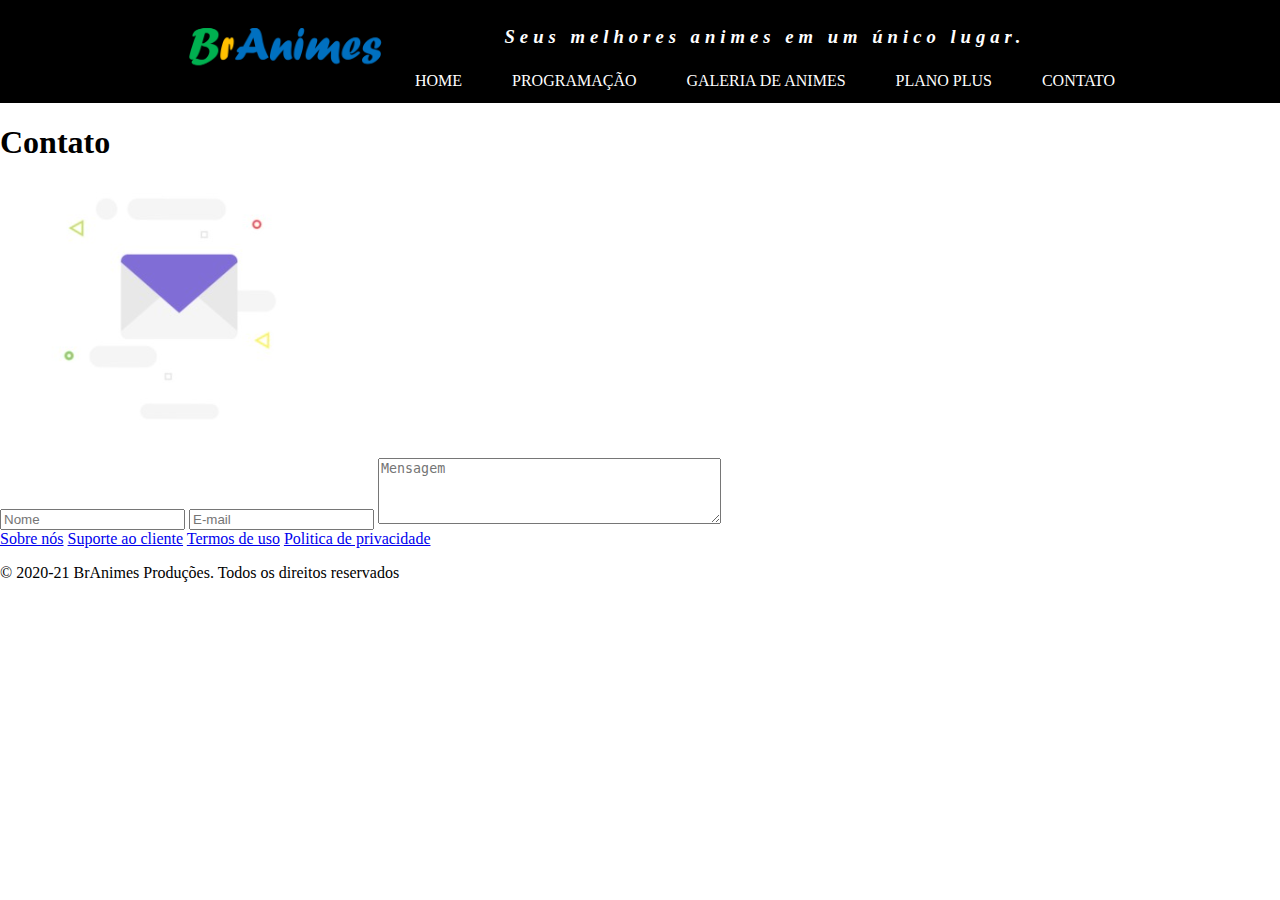
==== contato.html @ 0965817b "Estrutura BrAnimes" ====
<!DOCTYPE html>
<html>

<head>
    <meta charset="UTF-8">
    <meta name="viewport" content="width=device-width, initial-scale=1.0">
    <title>Document</title>
    <link rel="shortcut icon" href="imagens/icone.png" type="image/x-icon">
    <link rel="stylesheet" href="css/estilo.css">
</head>

<body>

    <header>
        <div class="container">
            <section id="logo">
                <img src="imagens/logo.png">
            </section>
            <section id="direita">
                <p>Seus melhores animes em um único lugar.</p>
                <nav> 
                    <a href="index.html">Home</a>
                    <a href="programacao.html">Programação</a>
                    <a href="galeria.html">Galeria de Animes</a>
                    <a href="planos.html">Plano Plus</a>
                    <a href="contato.html">Contato</a>
                </nav>
            </section>
        </div>
     </header>

    <main>

        <h1>Contato</h1>

        <section>
            <figure>
                <img src="imagens/email.png">
            </figure>
            <form>
                <input type="text" name="txtnome" placeholder="Nome">
                <input type="email" name="txtemail" placeholder="E-mail">
                <textarea rows="4" cols="40" name="msg" placeholder="Mensagem"></textarea>
            </form>
        </section>

    </main>

    <footer>

        <div>
            <nav>
                <a href="sobre.html">Sobre nós</a>
                <a href="suporte.html">Suporte ao cliente</a>
                <a href="termos.html">Termos de uso</a>
                <a href="politicas.html">Politica de privacidade</a>
            </nav>
            <p>&copy; 2020-21 BrAnimes Produções. Todos os direitos reservados</p>
        </div>

    </footer>

</body>

</html>
---- css/estilo.css ----
body{
    margin: 0;
}

.container{
    width: 960px;
    margin: auto;
}

header{
    background-color: #000000;
    color: #ffffff;
}

header .container{
    display: flex;
    align-items: center;
}

#logo{
    width: 250px;
}

#logo img{
    width: 100%;
}

#direita{
    flex-grow: 1;
    text-align: center;

}

#direita p{
    letter-spacing: 5px;
    font-size: 14pt;
    font-style: italic;
    font-weight: bold;
}

header nav{
    display: flex;
    justify-content: space-between;
}

header nav a{
    color: #ffffff;
    text-decoration: none;
    padding: 5px;
    text-transform: uppercase;
}

header nav a:hover{
    background-color: #ff0;
    color: #000;

}
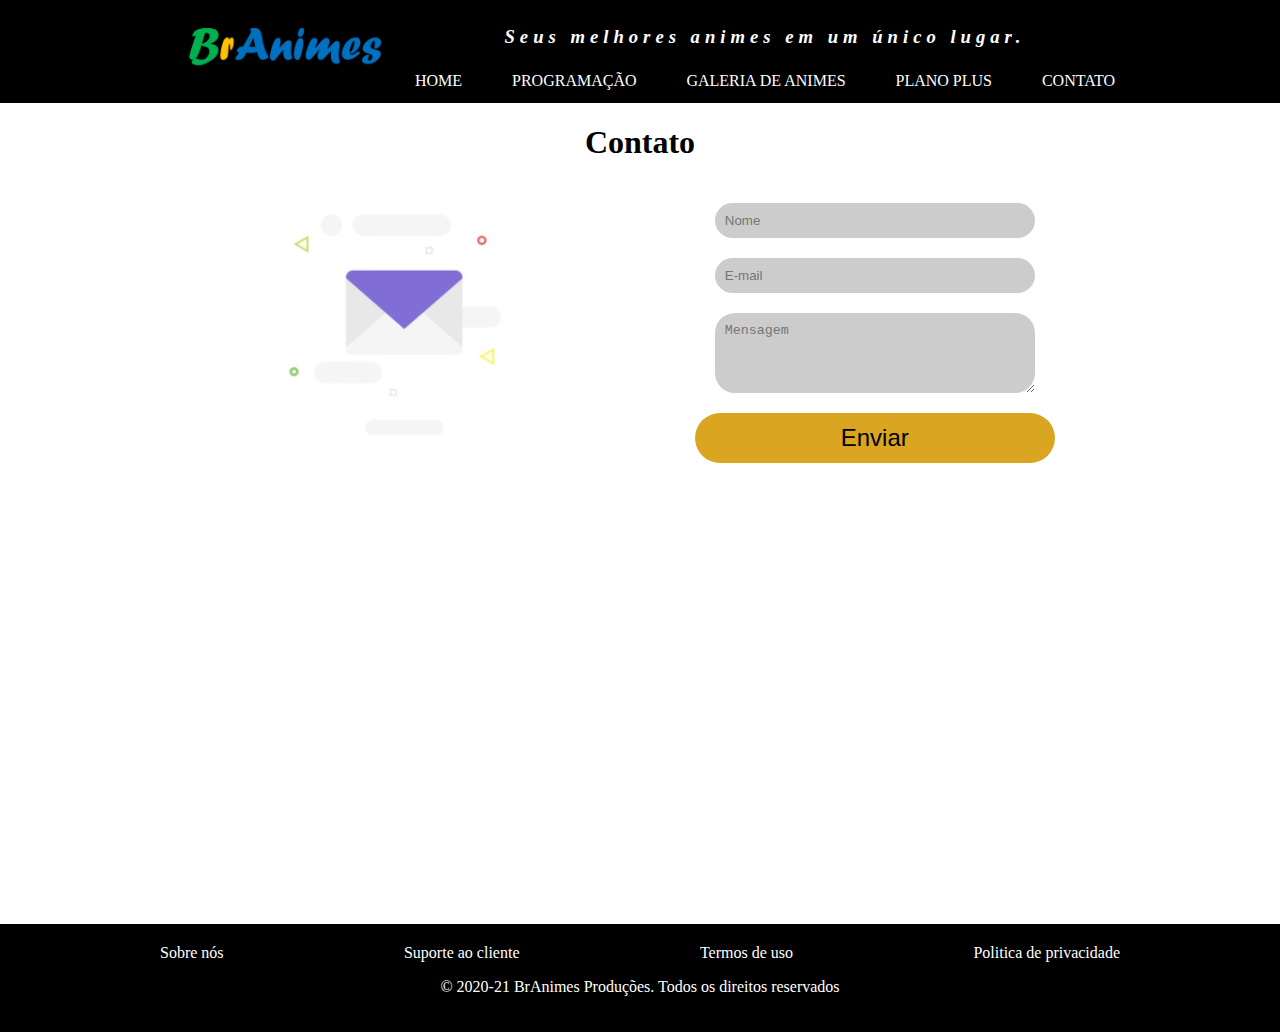
==== commit 1e73c062: "atualização CSS 070421" ====
--- a/contato.html
+++ b/contato.html
@@ -33,7 +33,7 @@
 
         <h1>Contato</h1>
 
-        <section>
+        <section id="contato">
             <figure>
                 <img src="imagens/email.png">
             </figure>
@@ -41,6 +41,7 @@
                 <input type="text" name="txtnome" placeholder="Nome">
                 <input type="email" name="txtemail" placeholder="E-mail">
                 <textarea rows="4" cols="40" name="msg" placeholder="Mensagem"></textarea>
+                <button type="submit">Enviar</button>
             </form>
         </section>
 
@@ -48,7 +49,7 @@
 
     <footer>
 
-        <div>
+        <div class="container">
             <nav>
                 <a href="sobre.html">Sobre nós</a>
                 <a href="suporte.html">Suporte ao cliente</a>
--- a/css/estilo.css
+++ b/css/estilo.css
@@ -54,4 +54,176 @@
     background-color: #ff0;
     color: #000;
 
+}
+
+footer{
+    background-color: #000000;
+    color: #ffffff;
+    text-align: center;
+    padding: 20px;
+}
+
+footer nav{
+    display: flex;
+    justify-content: space-between;
+
+}
+
+footer nav a{
+    text-decoration: none;
+    color: #ffffff;
+}
+
+footer nav a:hover{
+    color: #ffff00;
+    text-decoration: underline overline;
+}
+
+main{
+    width: 960px;
+    margin: auto;
+    min-height: 800px;
+}
+
+main h1{
+    text-align: center;
+}
+
+.texto_banner{
+    font-size: 30pt;
+    text-align: center;
+    margin: 20px 0px;
+
+}
+
+#assistir, #assinar{
+    text-decoration: none;
+    width: 300px;
+    height: 50px;
+    color: #ffffff;
+    display: block;
+    font-size: 18pt;
+    margin: auto;
+    line-height: 50px;
+    border-radius: 20px;
+    box-shadow: 0px 0px 5px #000;
+
+}
+
+#assistir{
+    background-color: #4892f186;
+}
+
+#assinar{
+    background-color: #ff4e71;
+}
+
+.destaque{
+    background-color: #ee9038;
+    margin-top: 20px;
+    margin-bottom: 20px;
+    padding: 20px;
+    border-radius: 10px;
+    box-shadow: 0px 0px 5px #000;
+}
+.destaque section{
+    display: flex;
+}
+
+.destaque figure img{
+    width: 150px;
+}
+
+.programacao{
+    display: flex;
+    flex-wrap: wrap;
+}
+
+.programacao h3{
+    width: 100%;
+}
+
+.programacao article img{
+    width: 150px;
+}
+
+.programacao article{
+    width: 50%;
+    display: flex;
+    padding: 10px;
+    box-sizing: border-box;
+}
+
+.programacao article section{
+    padding: 30px;
+}
+
+#destaque_plus{
+    display: flex;
+}
+
+#destaque_plus p{
+    text-align: center;
+}
+
+.planos{
+    width: 300px;
+    text-align: center;
+    margin: 20px auto;
+    border-radius: 50px;
+    padding: 50px;
+    border: 2px solid rgb(49, 240, 151);
+}
+
+.planos ul{
+    text-align: left;
+}
+
+.planos p{
+    font-size: 30pt;
+    margin-top: 0;
+}
+
+.planos p span{
+    font-size: 22pt;
+    color: #ff0000;
+}
+
+#galeria{
+    display: flex;
+    flex-wrap: wrap;
+    justify-content: center;
+
+}
+
+#galeria img{
+    width: 200px;
+    margin: 10px 8px;
+}
+
+#contato{
+    display: flex;
+    justify-content: space-around;
+
+}
+
+#contato input, textarea{
+    display: block;
+    width: 300px;
+    background-color: #cccccc;
+    margin: 20px;
+    padding: 10px;
+    border-radius: 20px;
+    border: none;
+}
+
+#contato button{
+    font-size: 18pt;
+    width: 100%;
+    height: 50px;
+    background-color: #daa520;
+    border-radius: 50px;
+    border: none;
+    cursor: pointer;
+    
 }